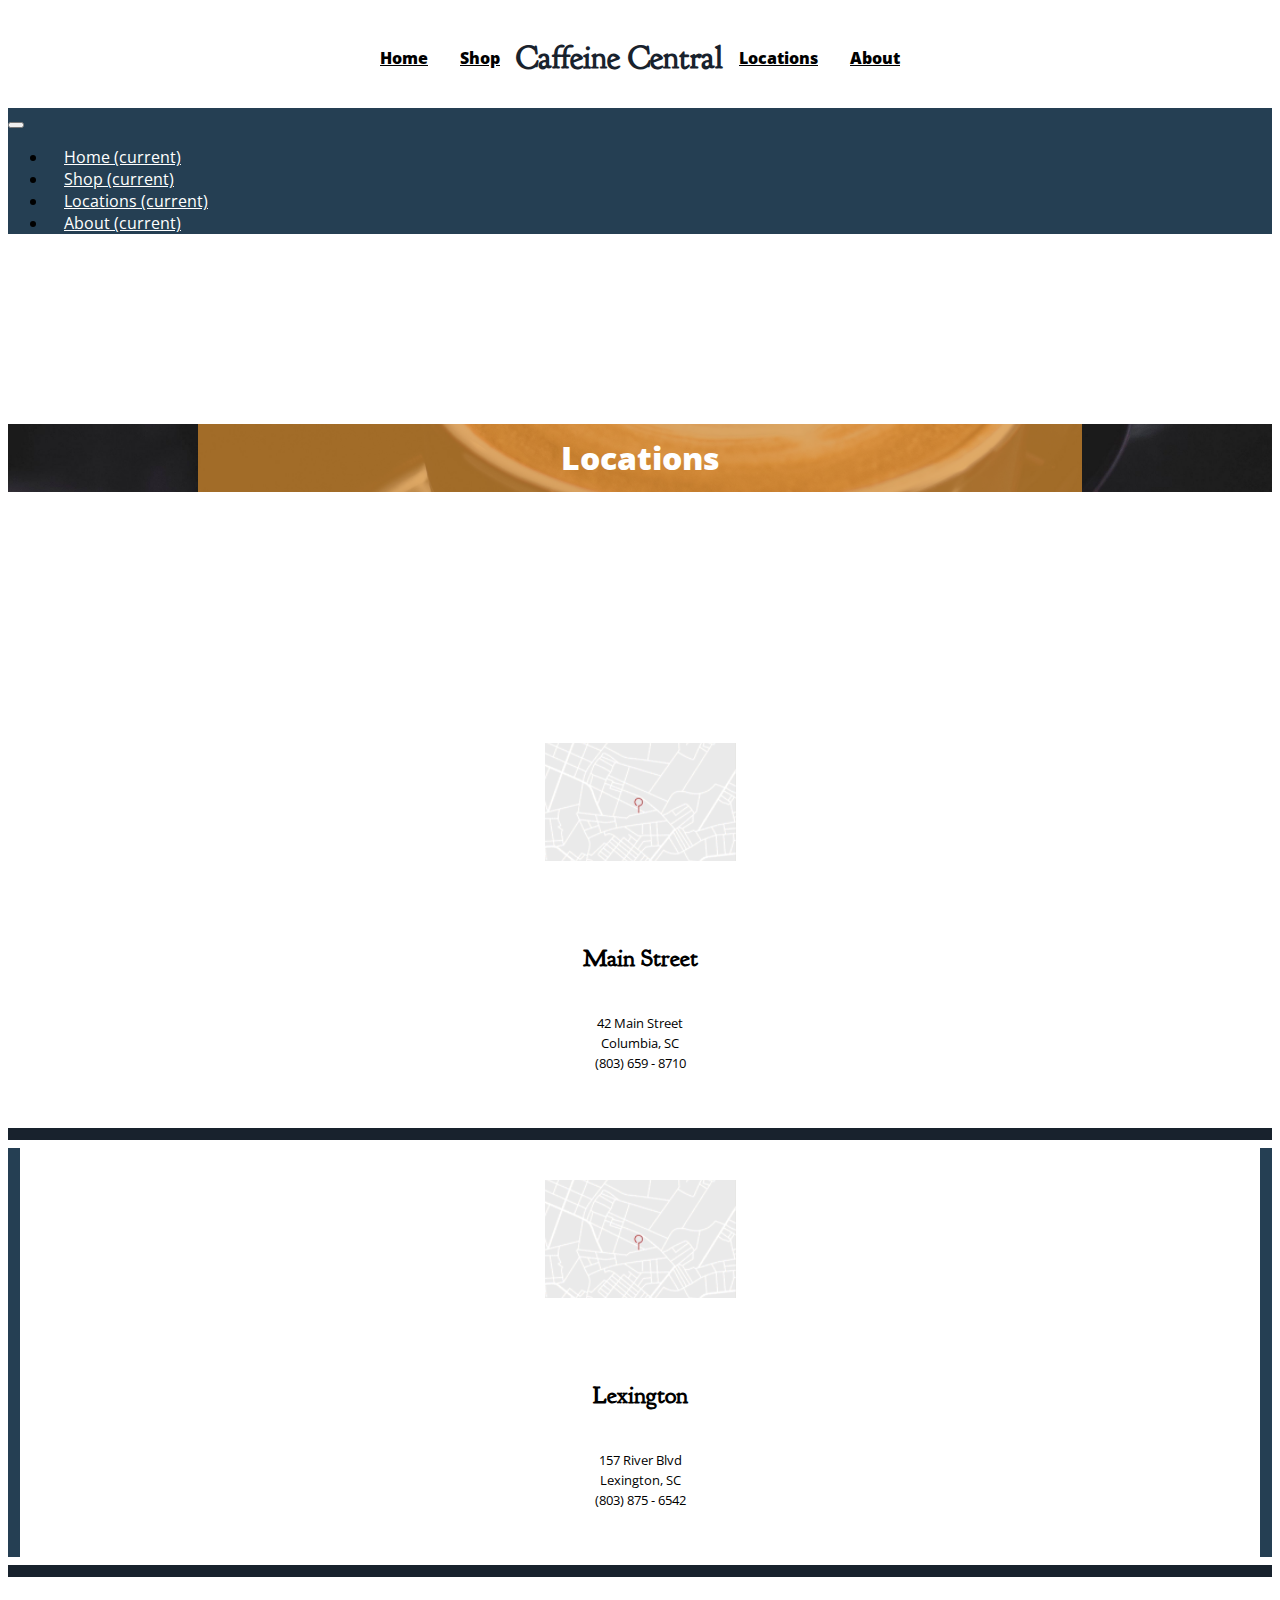
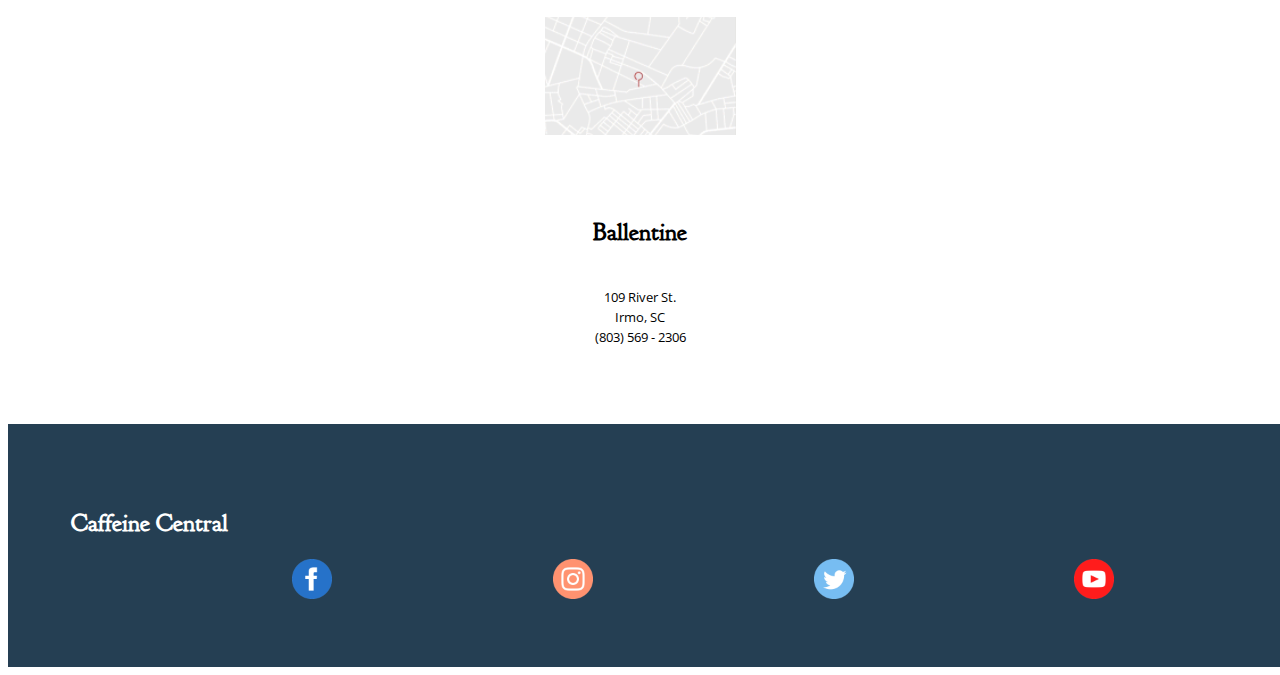
==== locations.html @ 93972ead "commit 2" ====
<!doctype html>
<html lang="en">

<head>
    <!-- Required meta tags -->
    <meta charset="utf-8">
    <meta name="viewport" content="width=device-width, initial-scale=1, shrink-to-fit=no">
    <title>Locations</title>

    <!-- Link to Bootstrap 4 CSS -->
    <link rel="stylesheet" href="https://stackpath.bootstrapcdn.com/bootstrap/4.1.0/css/bootstrap.min.css"
        integrity="sha384-9gVQ4dYFwwWSjIDZnLEWnxCjeSWFphJiwGPXr1jddIhOegiu1FwO5qRGvFXOdJZ4" crossorigin="anonymous">

    <!-- a Google font -->
    <link rel="preconnect" href="https://fonts.gstatic.com">
    <link
        href="https://fonts.googleapis.com/css2?family=Goudy+Bookletter+1911&family=Open+Sans:wght@400;700&family=Work+Sans:wght@400;500&display=swap"
        rel="stylesheet">


    <!-- FontAwesome for search icon -->
    <link rel="stylesheet" href="https://use.fontawesome.com/releases/v5.5.0/css/all.css"
        integrity="sha384-B4dIYHKNBt8Bc12p+WXckhzcICo0wtJAoU8YZTY5qE0Id1GSseTk6S+L3BlXeVIU" crossorigin="anonymous">

    <!-- Link to your custom stylesheet. Any non-Bootstrap styles you create go in this stylesheet. You can create new classes and IDs, or add new rules for classes that already exist in Bootstrap. Any rules you put in your custom stylesheet will override any styling applied to any elements of the same name in Bootstrap, as long as your custom stylesheet link comes AFTER your Bootstrap CSS link, the way it does here. -->
    <link rel="stylesheet" type="text/css" href="style.css">

</head>

<body>

    <!-- ADD ALL YOUR CONTENT HERE, ABOVE THE <script> ELEMENTS BELOW. Don't forget to wrap everything in a .container or .container-fluid! After that: rows, columns, and content.  -->
    <div class="container">
        <header class="row site-header d-flex">
            <nav class="col-lg-2  text-center d-none d-lg-block d-xl-block">
                <a class="main-nav-buttons navbar-hover" href="index.html">Home</a>
            </nav>
            <nav class="col-lg-2  text-center d-none d-lg-block d-xl-block">
                <a class="main-nav-buttons navbar-hover" href="#!">Shop</a>

            </nav>
            <div class="col-lg-4 site-title text-center align-content-center ">
                <i class="fas fa-coffee"></i>
                <h1>Caffeine Central</h1>
            </div>
            <nav class="col-lg-2 text-center d-none d-lg-block d-xl-blcok">
                <a class="main-nav-buttons navbar-hover" href="locations.html">Locations</a>
            </nav>
            <nav class="col-lg-2  text-center d-none d-lg-block d-xl-block">
                <a class="main-nav-buttons navbar-hover" href="#!">About</a>
            </nav>
        </header>

        <nav class="navbar justify-content-end navbar-expand-lg  d-lg-none d-xl-none">
            <button class="navbar-toggler" type="button" data-toggle="collapse" data-target="#navbarTogglerDemo01"
                aria-controls="navbarTogglerDemo01" aria-expanded="false" aria-label="Toggle navigation">
                <span><i class="fas fa-bars white-color"></i></span>
            </button>
            <div class="collapse navbar-collapse" id="navbarTogglerDemo01">
                <ul class="navbar-nav mr-auto mt-2 mt-lg-0">
                    <li class="nav-item active">
                        <a class="nav-link navbar-hover" href="index.html">Home <span class="sr-only">(current)</span></a>
                    </li>
                    <li class="nav-item active">
                        <a class="nav-link navbar-hover" href="#!">Shop <span class="sr-only">(current)</span></a>
                    </li>
                    <li class="nav-item active">
                        <a class="nav-link navbar-hover" href="locations.html">Locations <span class="sr-only">(current)</span></a>
                    </li>
                    <li class="nav-item active">
                        <a class="nav-link navbar-hover last" href="#!">About <span class="sr-only">(current)</span></a>
                    </li>
                </ul>
            </div>
        </nav>

        <div class="row bg-loc-img">

            <div class="col-lg-12 ">
                <div class="image-header"> Locations </div>
            </div>
        </div>

        <div class="row empty d-none d-lg-block d-xl-block"> </div>

        <div class="row">
            <div class="col-lg-4 locations-info">
                <img src="map_fake.png" alt="map">
                <br> <br>
                

                <section class="address">
                    <h4>Main Street</h4>
                    <p>42 Main Street</p>
                    <p>Columbia, SC</p>
                    <p>(803) 659 - 8710</p>
                </section>

            </div>

            <div class="row divider d-lg-none d-xl-none">
                <div class="col-2 empty_horizontal"></div>
                <div class="col-8 empty_horizontal">
                    <hr>
                </div>
                <div class="col-2 empty_horizontal"></div>
            </div>
            <div class="col-lg-4 locations-info" id="middle-info-block">
             
                <img src="map_fake.png" alt="map">
                <br> <br>

                <section class="address">
                    <h4>Lexington</h4>
                    <p>157 River Blvd</p>
                    <p>Lexington, SC</p>
                    <p>(803) 875 - 6542</p>
                </section>

            </div>
            <div class="row divider d-lg-none d-xl-none">
                <div class="col-2 empty_horizontal"></div>
                <div class="col-8 empty_horizontal">
                    <hr>
                </div>
                <div class="col-2 empty_horizontal"></div>
            </div>
            <div class="col-lg-4 locations-info">
                <img src="map_fake.png" alt="map">
                <br> <br>
                
                <section class="address">
                    <h4>Ballentine</h4>
                    <p>109 River St.</p>
                    <p>Irmo, SC</p>
                    <p>(803) 569 - 2306</p>
                </section>

            </div>

        </div>
        <div class="row empty d-none d-lg-block d-xl-block"> </div>


        <footer class="row blue-bg">
            <div class="col-lg-1"></div>

            <div class="col-lg-8 col-6">
                
                <h2><i class="fas fa-coffee"></i> Caffeine Central</h2>
            </div>

            <div class="col-lg-3 col-6 icons">
                <a href="https://www.facebook.com">
                    <img class="social-media-icons" src="facebook.png" alt="facebook icon">
                </a>
                <a href="https://www.instagram.com">
                    <img class="social-media-icons" src="instagram.png" alt="instragram icon">
                </a>
                <a href="https://www.twitter.com">
                    <img class="social-media-icons" src="twitter.png" alt="twitter icon">
                </a>
                <a href="https://www.youtube.com">
                    <img class="social-media-icons" src="youtube.png" alt="youtube icon">
                </a>
            </div>
        </footer>



    </div>


    <!-- NECESSARY <script> LINKS. The three <script> links below add jQuery, popper.js, and Bootstrap 4 JavaScript. These are libraries of scripts that are necessary to make Bootstrap's interactive and animated components work (e.g., dropdown menus, buttons, alerts, carousels, collapsing navbars and content areas, modals, popups, tooltips, etc). These three <script> links MUST appear in THIS ORDER; this is because both popper.js and the Bootstrap scripts rely on jQuery to work, so jQuery must load into your page first. We add these links at the bottom of the <body> element instead of in the <head> element so the scripts won't be loaded into your site until they're needed, which helps with your site's speed and functionality. -->

    <!--jQuery: this must come first!-->
    <script src="https://code.jquery.com/jquery-3.3.1.slim.min.js"
        integrity="sha384-q8i/X+965DzO0rT7abK41JStQIAqVgRVzpbzo5smXKp4YfRvH+8abtTE1Pi6jizo"
        crossorigin="anonymous"></script>

    <!--popper.js: a library of drop-down and pop-up JavaScript scripts-->
    <script src="https://cdnjs.cloudflare.com/ajax/libs/popper.js/1.14.0/umd/popper.min.js"
        integrity="sha384-cs/chFZiN24E4KMATLdqdvsezGxaGsi4hLGOzlXwp5UZB1LY//20VyM2taTB4QvJ"
        crossorigin="anonymous"></script>

    <!--unique Bootstrap 4 JavaScript scripts-->
    <script src="https://stackpath.bootstrapcdn.com/bootstrap/4.1.0/js/bootstrap.min.js"
        integrity="sha384-uefMccjFJAIv6A+rW+L4AHf99KvxDjWSu1z9VI8SKNVmz4sk7buKt/6v9KI65qnm"
        crossorigin="anonymous"></script>

</body>

</html>
---- style.css ----
* {
    font-family: "Open Sans", sans-serif;
}

h1 {
    font-family: 'Goudy Bookletter 1911', serif;
    font-size: 2rem;
    color: #18222D;
    line-height: 0.5;
}

h2 {
    font-family: "Goudy Bookletter 1911", serif;
    font-size: 1.5rem;
}


h3 {
    font-family: "Goudy Bookletter 1911", serif;
    font-size: 1.25rem;
}

h4 {
    font-family: "Goudy Bookletter 1911", serif;
    font-size: 1.5rem;
    font-weight: 800; 
}

h5 {
    font-family: "Open Sans", sans-serif;
    font-size: 0.8rem;
}

h6 {
    font-family: "Open Sans", sans-serif;
    font-size: 0.7rem;
}

p {
    font-family: "Open Sans", sans-serif;
    font-size: 10pt;
    line-height: 0.5;
}

.fa-coffee {
    font-size: 1rem;
    line-height: 0;
}

.container {
    min-width: 100%;
    min-height: 1vh;
    padding: 0;
}

.site-title {
    display: absolute;
    font-size: 24pt;
}

.site-header {
    min-height: 100px;
    display: flex;
    justify-content: center;
    align-items: center;
}

.navbar-hover {
    padding: 1rem;
    color: white;
    line-height: 75%;
}

.navbar-hover:hover {
    color: #DB8E2E !important;
    text-decoration: none;
}

.navbar {
    background-color: #253F53;
}

.fa-bars {
    color: white;
    font-size: 2rem;
}

.fit-image {
    width: 100%;
    object-fit: cover;
    max-height: 250px;
}

.row {
    min-width: 100%;
}

.ann-square {
    background-color: #32566F;
    color: white;
    display: flex;
    align-items: center;
    justify-content: center;
    flex-direction: column;
    padding: 4%;
    height: 250px;

}

.no-padding {
    padding: 0;
    margin: 0;
}

.padding {
    padding: 3.25rem;
}

.main-nav-buttons {
    color: black;
    font-family: 'Open Sans', sans-serif;
    font-size: 1rem;
    font-weight: 800;

}

.square-info {
    min-height: 250px;
    display: flex;
    align-items: center;
    justify-content: center;
    flex-direction: column;
    text-align: center;

    background-color: #18222D;
    color: white;

    transition:
        transform 500ms linear,
}

.square-info:hover {
    transform: scale(1.05);
    box-shadow: 10px 10px 5px rgb(150, 150, 150);
}

.square-info p {
    line-height: 1.5;
}

.button {
    background-color: #FBC363;
    padding: 15px;
    border-radius: 100px;
    font-size: 10pt;
    color: #18222D;

}

.button:hover {
    background-color: #BD7E22;
    text-decoration: none;
    color: white;
}

.blue-bg {
    background-color: #32566F;
    color: white;
}

.centered {
    display: flex;
    align-items: center;
    justify-content: center;
    flex-direction: column;

    padding: 5%;
}

.empty {
    min-height: 50px;
}

footer {
    background-color: #18222D !important;
    padding: 5%;
}

.social-media-icons {
    height: 40px;
    width: 40px;
}

.icons a img:hover {
    transform: scale(1.25);
}

.icons {
    display: flex;
    align-items: center;
    justify-content: space-evenly;
    flex-direction: row;
}

.bg-loc-img {
    background-image: url("location.jpg");

    background-position: center;
    background-repeat: no-repeat;
    background-size: cover;
}

.image-header {
    margin: 15%;
    display: flex;
    justify-content: center;

    color: white;
    padding: 1%;

    font-size: 2rem;
    font-weight: 800;
    background-color: rgba(219, 142, 46, 0.7);
}

.locations-info {
    text-align: center;
    padding: 2rem;
}

.address {
    padding: 0.5rem;
    line-height: 0.1;
}

.address h4 {
    line-height: 2.5; 
}

footer {
    background-color: #253F53 !important;
}

#middle-info-block {
    border-left: 12px solid #253F53;
    border-right: 12px solid #253F53;


}

.empty {
    min-height: 30px;
}

.divider hr {
    border: 6px solid #18222D;
}

.line-yellow hr {
    border: 3px solid #BD7E22;
}


.width-50 {
    width: 50%; 
}

th, td {
    padding: 5px; 
    font-family: "Open Sans", sans-serif; 
}
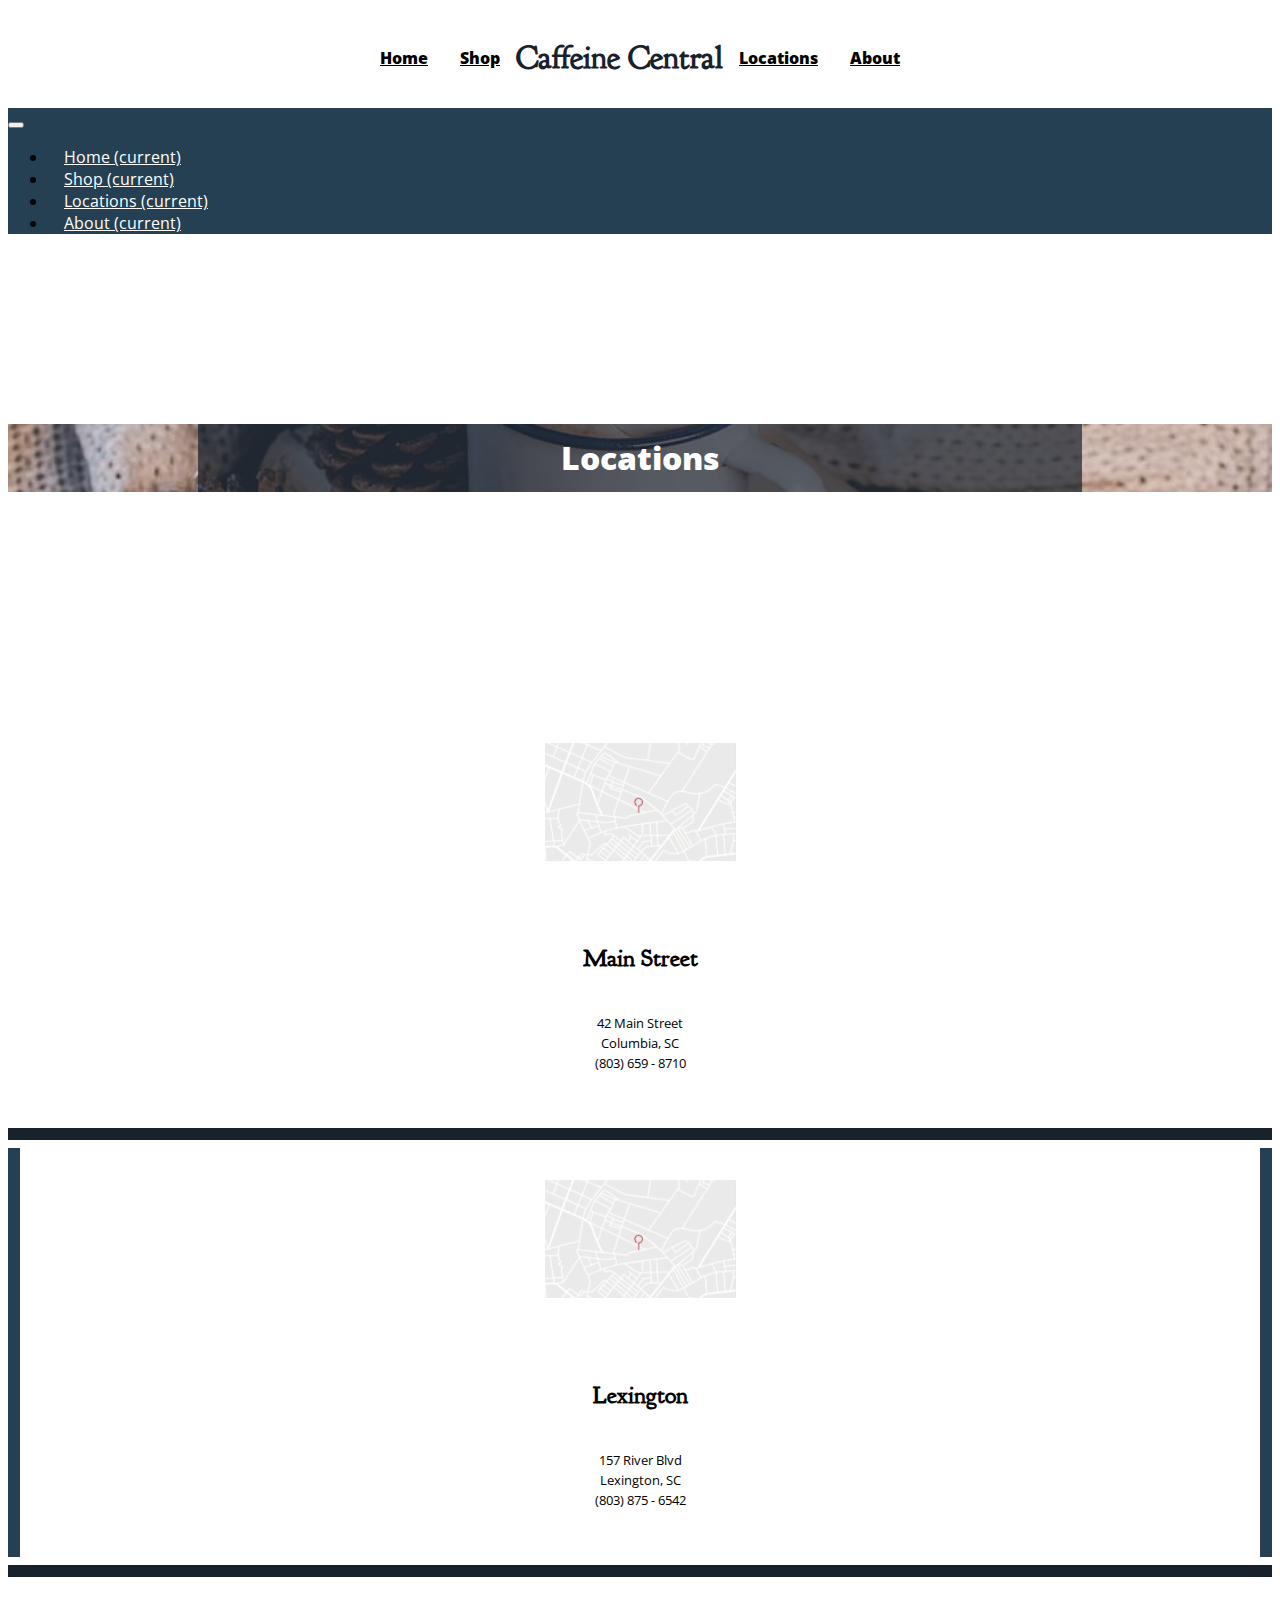
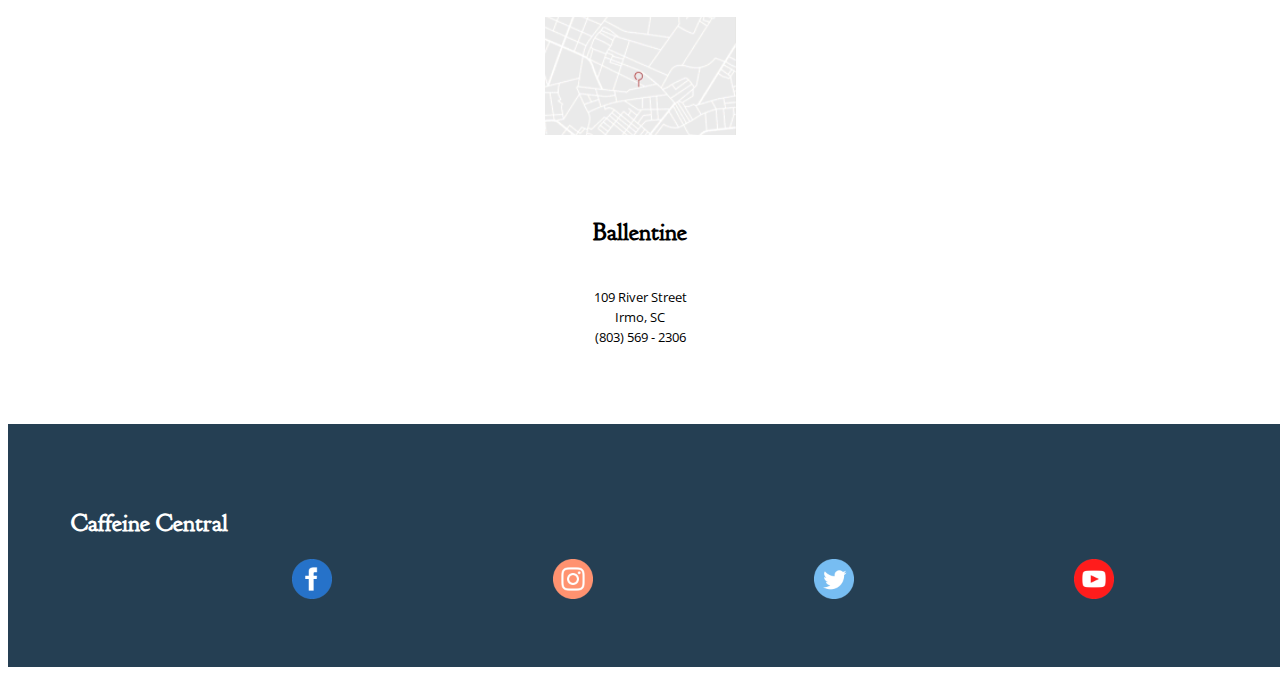
==== commit a9d31b35: "commit 5" ====
--- a/locations.html
+++ b/locations.html
@@ -131,7 +131,7 @@
                 
                 <section class="address">
                     <h4>Ballentine</h4>
-                    <p>109 River St.</p>
+                    <p>109 River Street</p>
                     <p>Irmo, SC</p>
                     <p>(803) 569 - 2306</p>
                 </section>
--- a/style.css
+++ b/style.css
@@ -88,7 +88,7 @@
 .fit-image {
     width: 100%;
     object-fit: cover;
-    max-height: 250px;
+    min-height: 250px;
 }
 
 .row {
@@ -103,7 +103,7 @@
     justify-content: center;
     flex-direction: column;
     padding: 4%;
-    height: 250px;
+    min-height: 250px;
 
 }
 
@@ -203,7 +203,7 @@
 }
 
 .bg-loc-img {
-    background-image: url("location.jpg");
+    background-image: url("locations.jpg");
 
     background-position: center;
     background-repeat: no-repeat;
@@ -217,10 +217,9 @@
 
     color: white;
     padding: 1%;
-
     font-size: 2rem;
     font-weight: 800;
-    background-color: rgba(219, 142, 46, 0.7);
+    background-color: rgba(24, 34, 45, 0.7);
 }
 
 .locations-info {
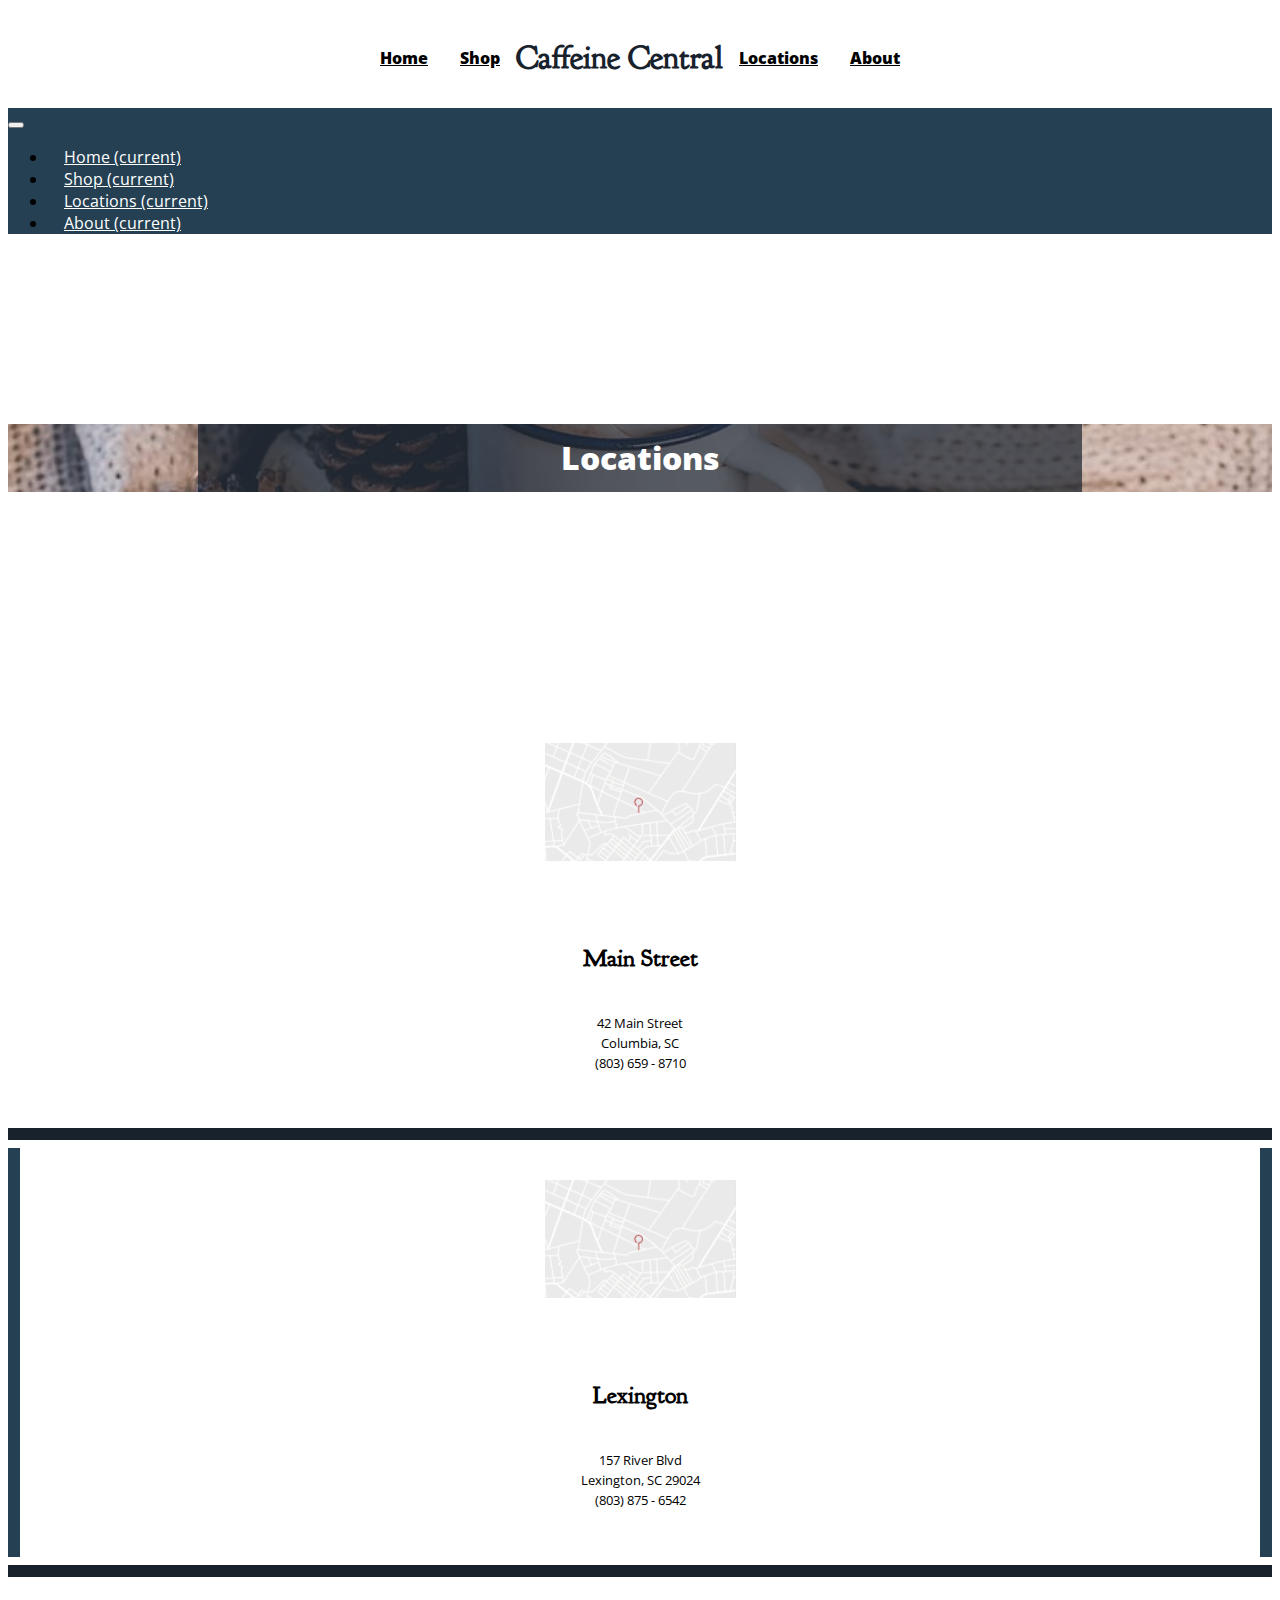
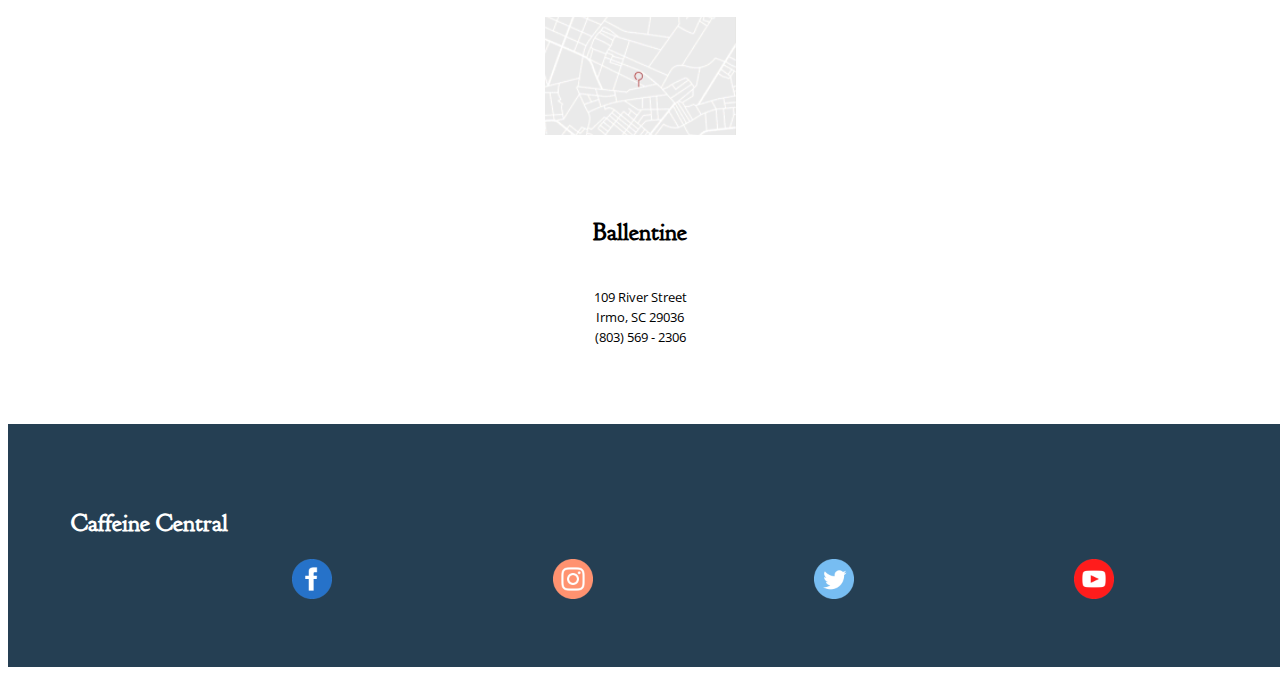
==== commit 87de76b4: "commit 6" ====
--- a/locations.html
+++ b/locations.html
@@ -113,7 +113,7 @@
                 <section class="address">
                     <h4>Lexington</h4>
                     <p>157 River Blvd</p>
-                    <p>Lexington, SC</p>
+                    <p>Lexington, SC 29024</p>
                     <p>(803) 875 - 6542</p>
                 </section>
 
@@ -132,7 +132,7 @@
                 <section class="address">
                     <h4>Ballentine</h4>
                     <p>109 River Street</p>
-                    <p>Irmo, SC</p>
+                    <p>Irmo, SC 29036</p>
                     <p>(803) 569 - 2306</p>
                 </section>
 
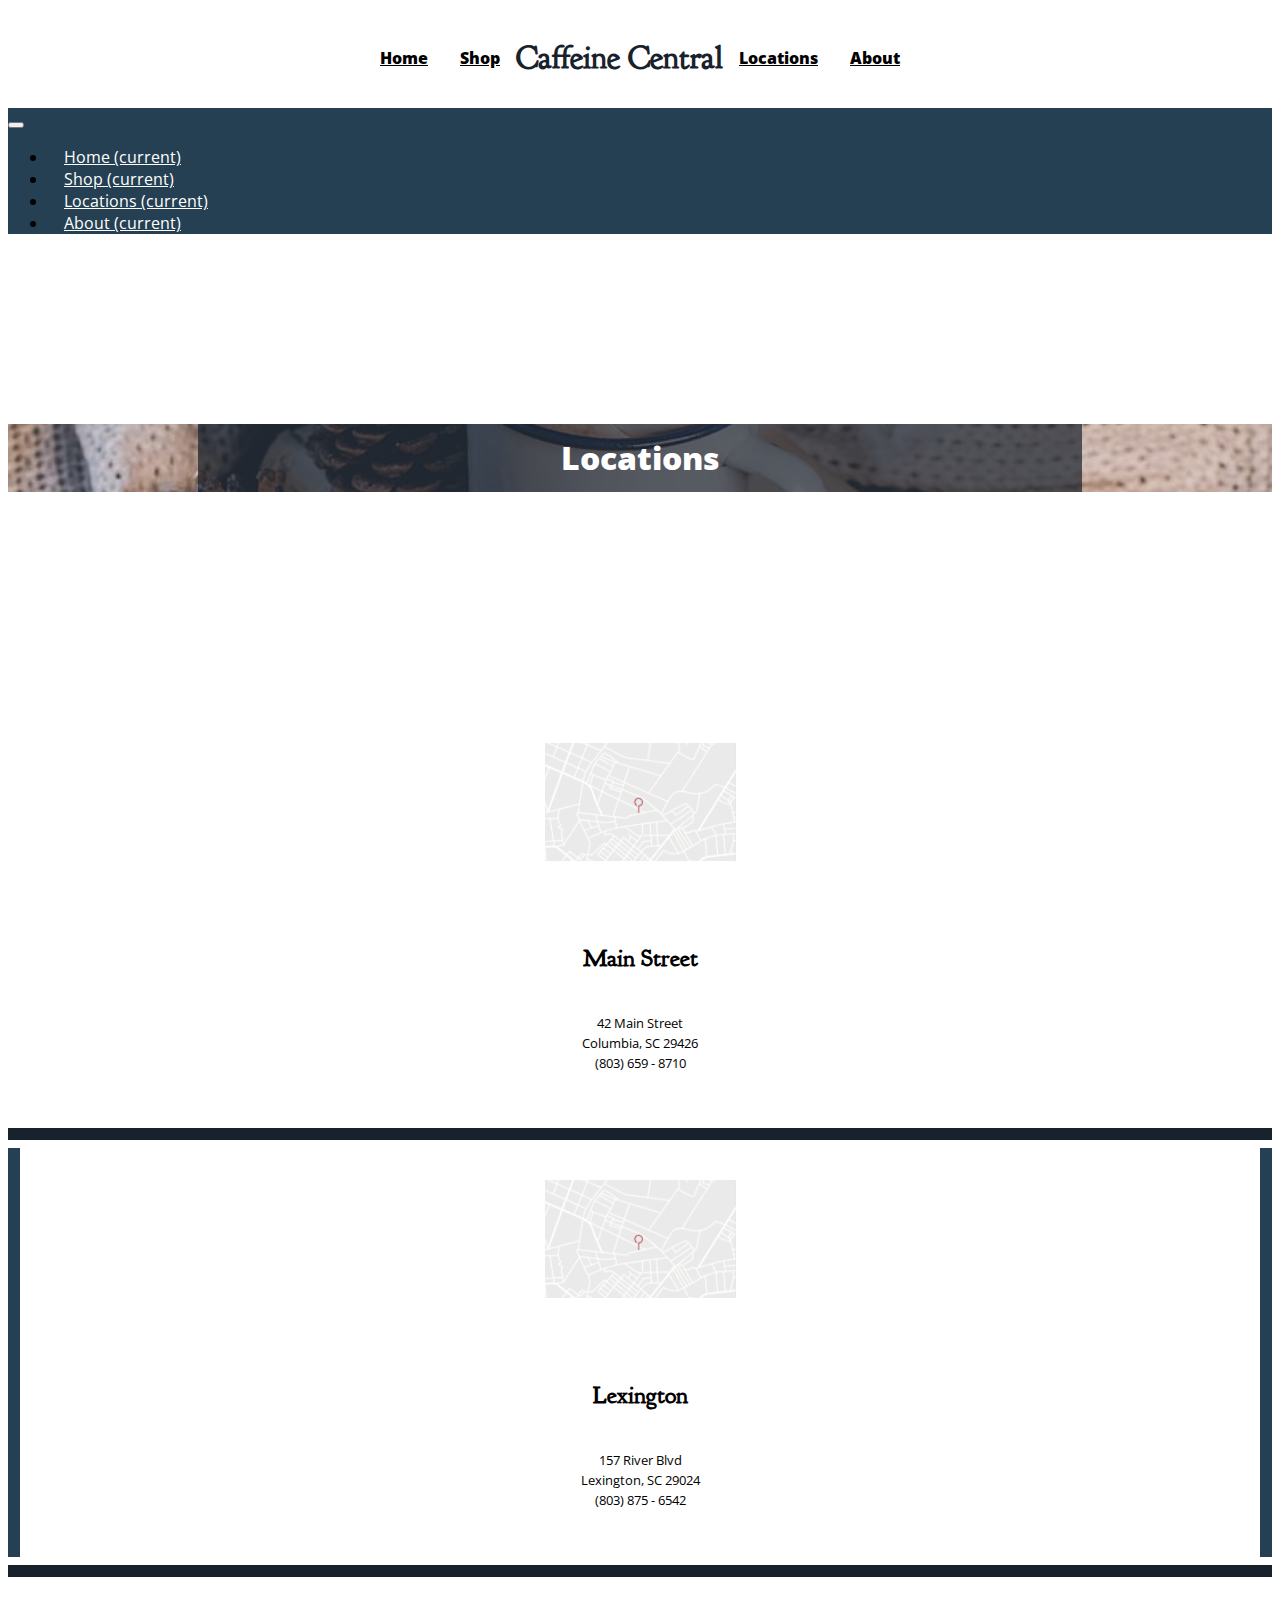
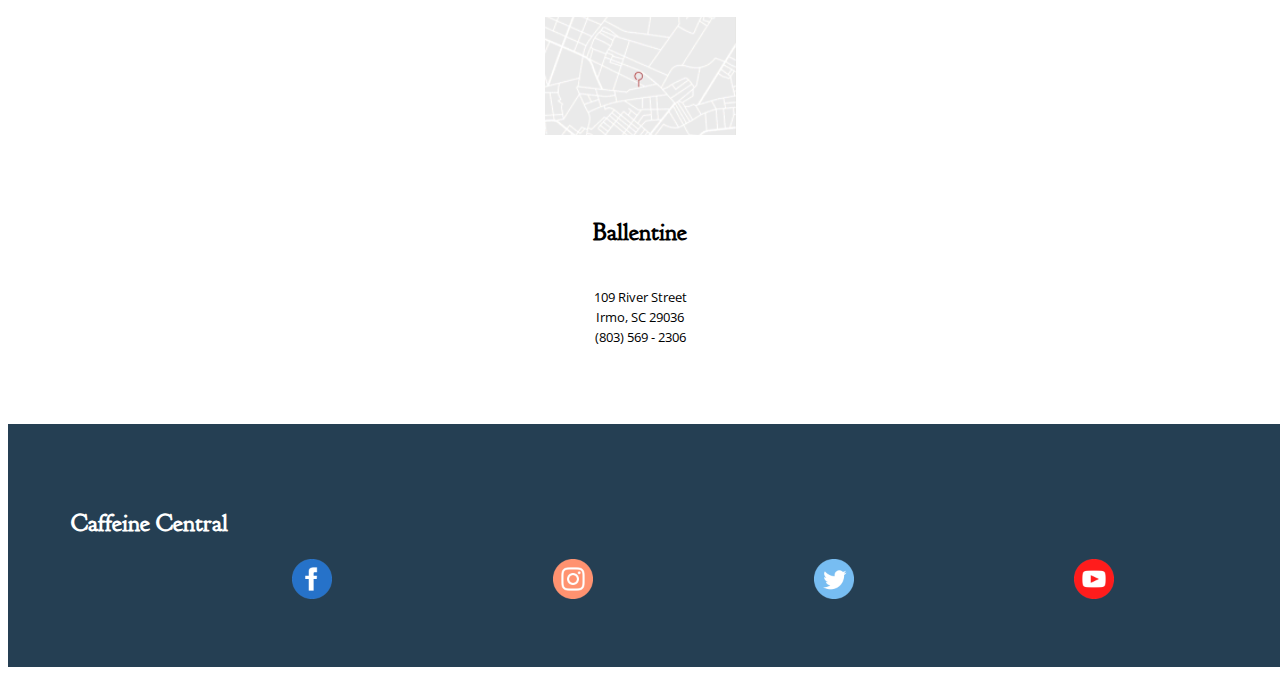
==== commit fb30bbfb: "commit 7" ====
--- a/locations.html
+++ b/locations.html
@@ -92,7 +92,7 @@
                 <section class="address">
                     <h4>Main Street</h4>
                     <p>42 Main Street</p>
-                    <p>Columbia, SC</p>
+                    <p>Columbia, SC 29426</p>
                     <p>(803) 659 - 8710</p>
                 </section>
 
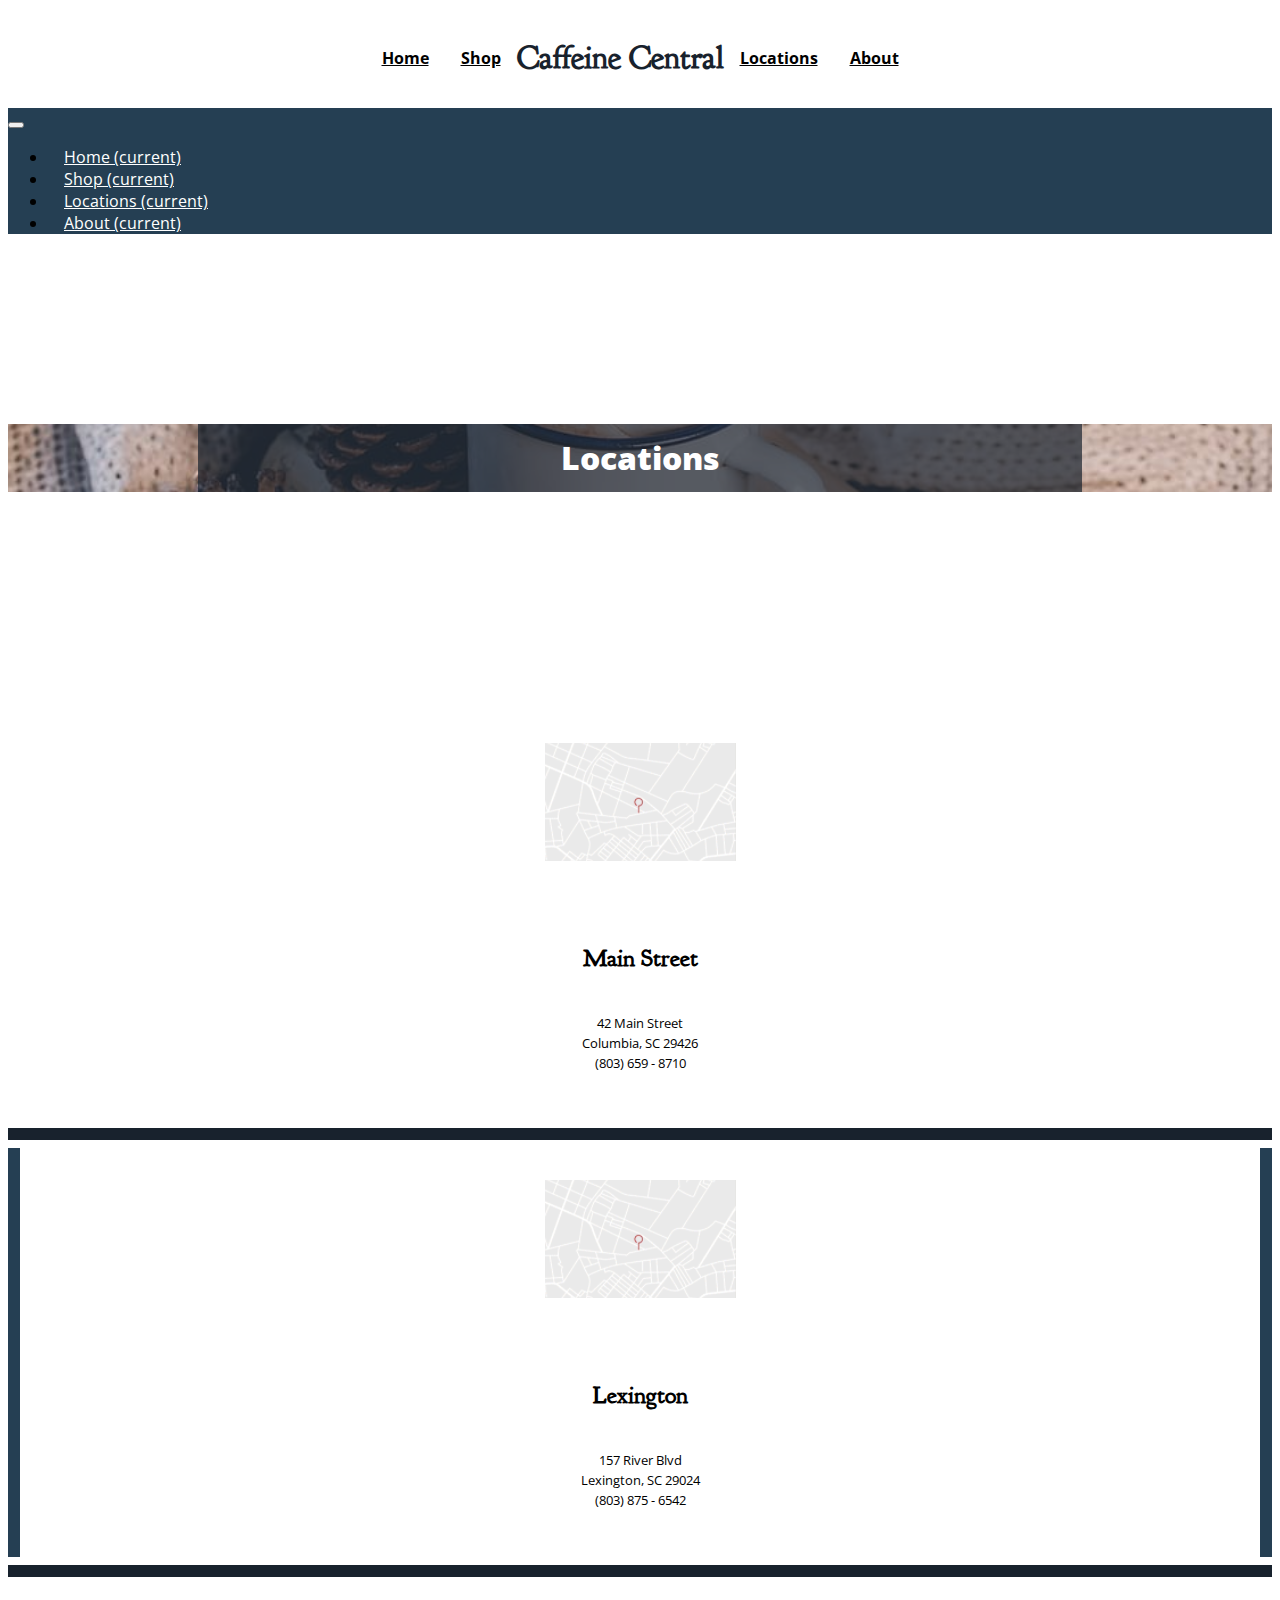
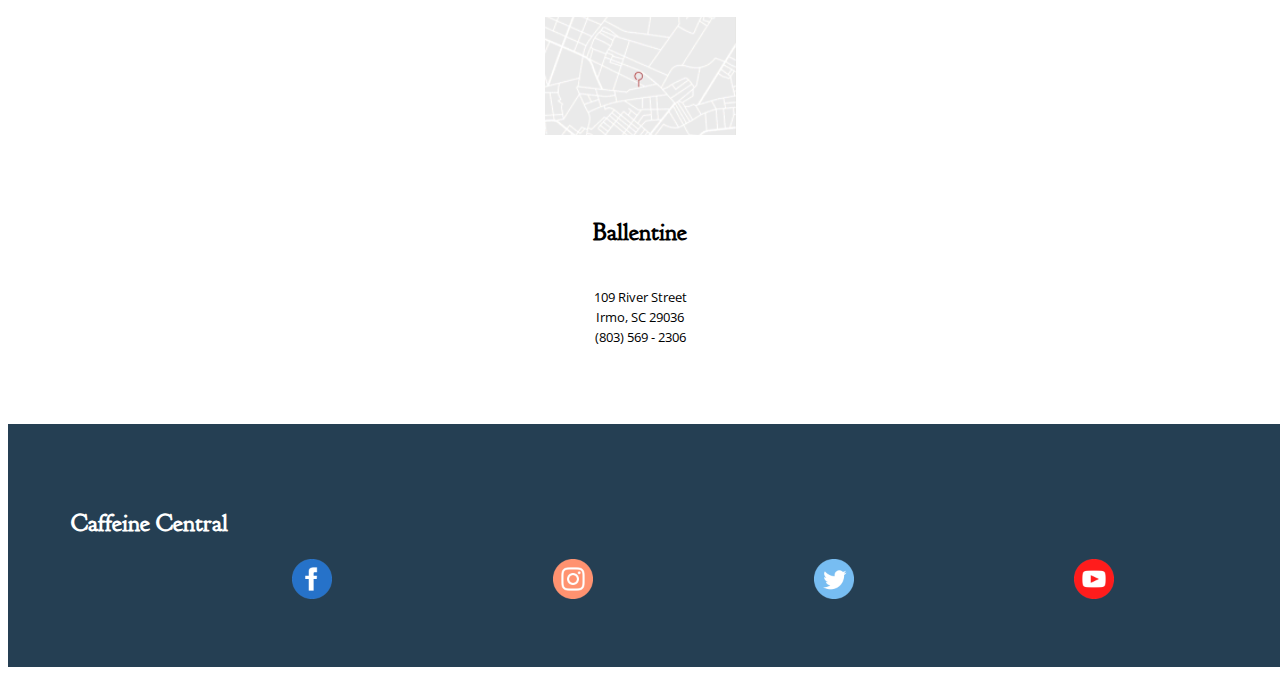
==== commit 3a894966: "commit 10" ====
--- a/locations.html
+++ b/locations.html
@@ -14,7 +14,7 @@
     <!-- a Google font -->
     <link rel="preconnect" href="https://fonts.gstatic.com">
     <link
-        href="https://fonts.googleapis.com/css2?family=Goudy+Bookletter+1911&family=Open+Sans:wght@400;700&family=Work+Sans:wght@400;500&display=swap"
+        href="https://fonts.googleapis.com/css2?family=Goudy+Bookletter+1911&family=Open+Sans:wght@400;600;700;800&display=swap"
         rel="stylesheet">
 
 
@@ -59,13 +59,15 @@
             <div class="collapse navbar-collapse" id="navbarTogglerDemo01">
                 <ul class="navbar-nav mr-auto mt-2 mt-lg-0">
                     <li class="nav-item active">
-                        <a class="nav-link navbar-hover" href="index.html">Home <span class="sr-only">(current)</span></a>
+                        <a class="nav-link navbar-hover" href="index.html">Home <span
+                                class="sr-only">(current)</span></a>
                     </li>
                     <li class="nav-item active">
                         <a class="nav-link navbar-hover" href="#!">Shop <span class="sr-only">(current)</span></a>
                     </li>
                     <li class="nav-item active">
-                        <a class="nav-link navbar-hover" href="locations.html">Locations <span class="sr-only">(current)</span></a>
+                        <a class="nav-link navbar-hover" href="locations.html">Locations <span
+                                class="sr-only">(current)</span></a>
                     </li>
                     <li class="nav-item active">
                         <a class="nav-link navbar-hover last" href="#!">About <span class="sr-only">(current)</span></a>
@@ -87,7 +89,7 @@
             <div class="col-lg-4 locations-info">
                 <img src="map_fake.png" alt="map">
                 <br> <br>
-                
+
 
                 <section class="address">
                     <h4>Main Street</h4>
@@ -106,7 +108,7 @@
                 <div class="col-2 empty_horizontal"></div>
             </div>
             <div class="col-lg-4 locations-info" id="middle-info-block">
-             
+
                 <img src="map_fake.png" alt="map">
                 <br> <br>
 
@@ -128,7 +130,7 @@
             <div class="col-lg-4 locations-info">
                 <img src="map_fake.png" alt="map">
                 <br> <br>
-                
+
                 <section class="address">
                     <h4>Ballentine</h4>
                     <p>109 River Street</p>
@@ -146,21 +148,21 @@
             <div class="col-lg-1"></div>
 
             <div class="col-lg-8 col-6">
-                
+
                 <h2><i class="fas fa-coffee"></i> Caffeine Central</h2>
             </div>
 
             <div class="col-lg-3 col-6 icons">
-                <a href="https://www.facebook.com">
+                <a href="https://www.facebook.com" target="_blank">
                     <img class="social-media-icons" src="facebook.png" alt="facebook icon">
                 </a>
-                <a href="https://www.instagram.com">
+                <a href="https://www.instagram.com" target="_blank">
                     <img class="social-media-icons" src="instagram.png" alt="instragram icon">
                 </a>
-                <a href="https://www.twitter.com">
+                <a href="https://www.twitter.com" target="_blank">
                     <img class="social-media-icons" src="twitter.png" alt="twitter icon">
                 </a>
-                <a href="https://www.youtube.com">
+                <a href="https://www.youtube.com" target="_blank">
                     <img class="social-media-icons" src="youtube.png" alt="youtube icon">
                 </a>
             </div>
--- a/style.css
+++ b/style.css
@@ -23,7 +23,7 @@
 h4 {
     font-family: "Goudy Bookletter 1911", serif;
     font-size: 1.5rem;
-    font-weight: 800; 
+    font-weight: 600; 
 }
 
 h5 {
@@ -120,7 +120,7 @@
     color: black;
     font-family: 'Open Sans', sans-serif;
     font-size: 1rem;
-    font-weight: 800;
+    font-weight: 700;
 
 }
 
@@ -154,6 +154,7 @@
     border-radius: 100px;
     font-size: 10pt;
     color: #18222D;
+    font-weight: 600;
 
 }
 
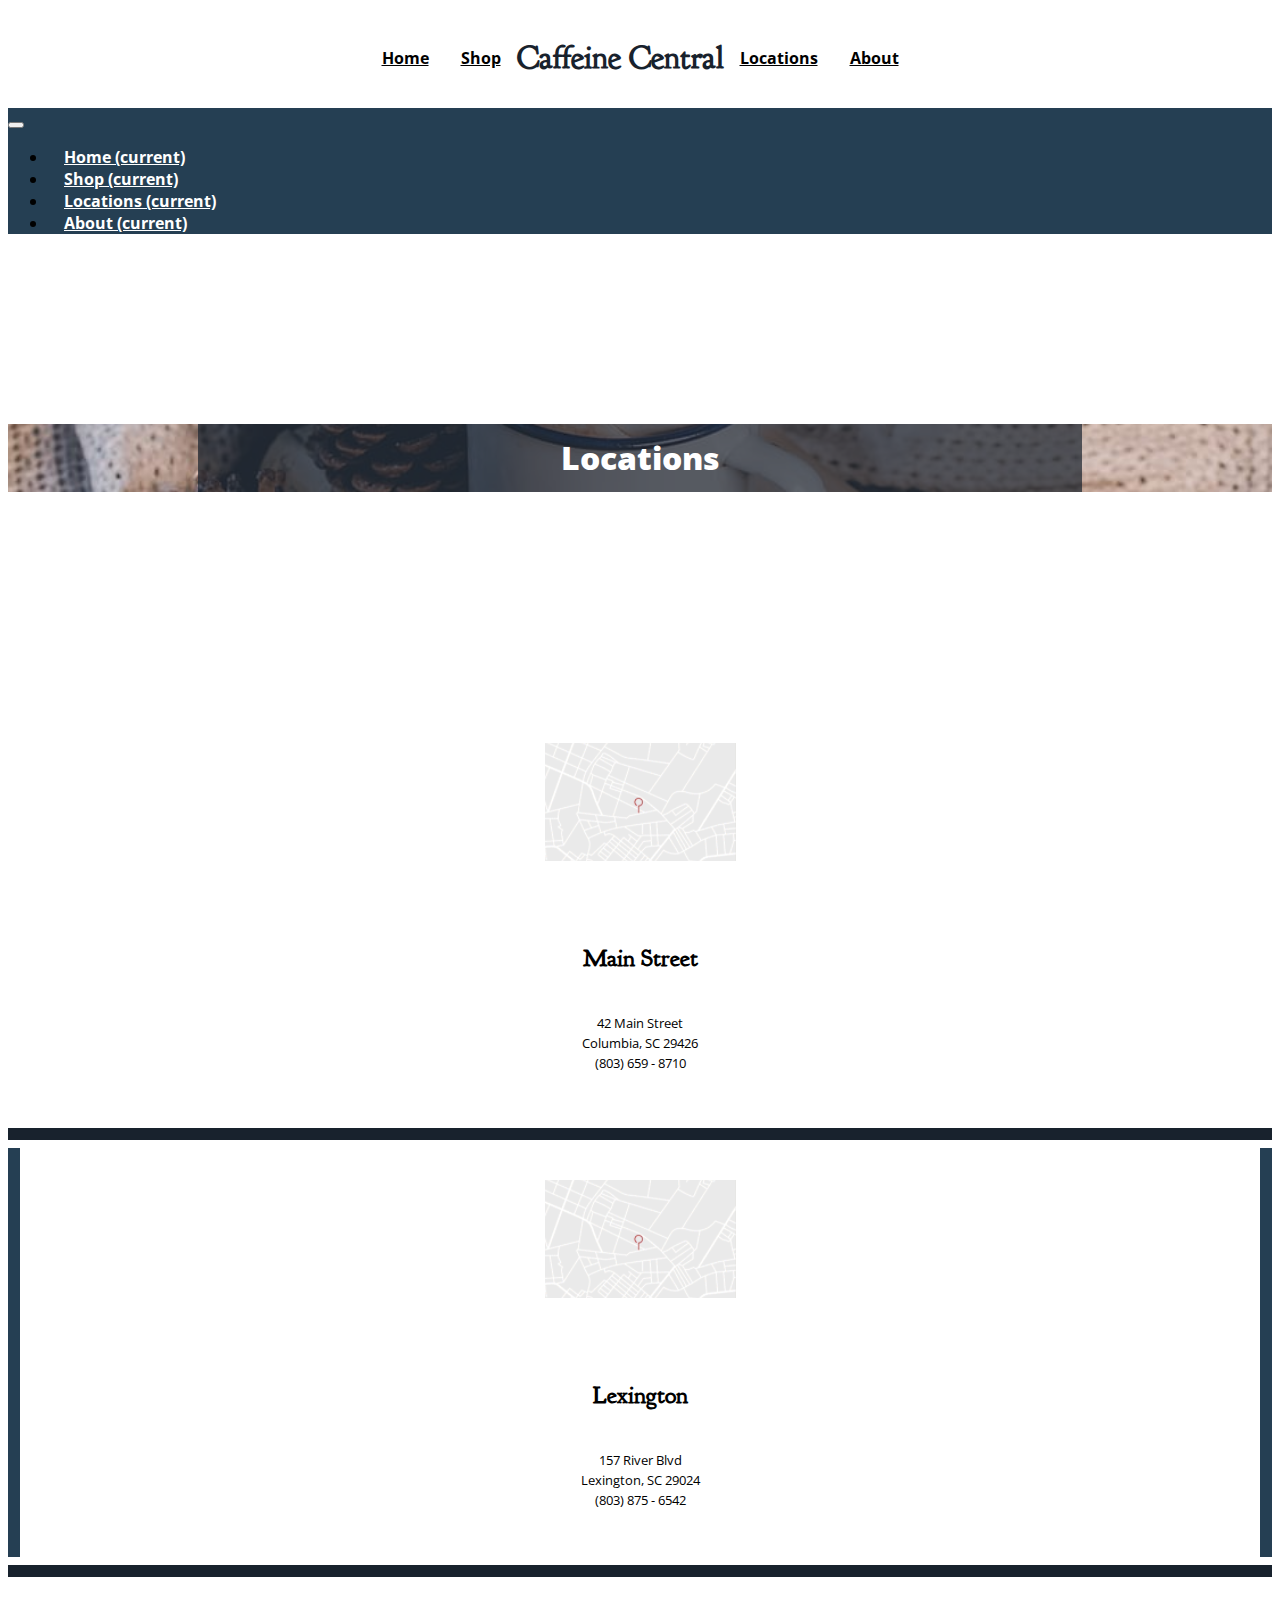
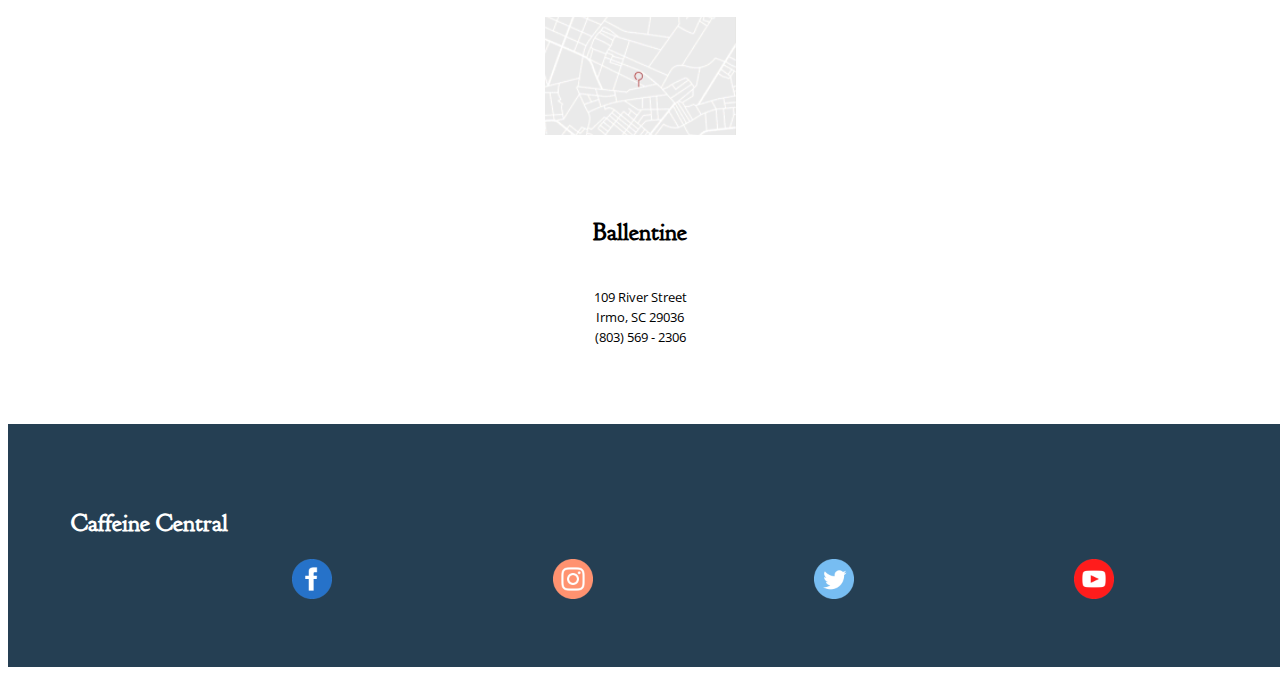
==== commit 5f73bb2d: "commit 11" ====
--- a/locations.html
+++ b/locations.html
@@ -59,18 +59,18 @@
             <div class="collapse navbar-collapse" id="navbarTogglerDemo01">
                 <ul class="navbar-nav mr-auto mt-2 mt-lg-0">
                     <li class="nav-item active">
-                        <a class="nav-link navbar-hover" href="index.html">Home <span
+                        <a class="nav-link navbar-hover bold" href="index.html">Home <span
                                 class="sr-only">(current)</span></a>
                     </li>
                     <li class="nav-item active">
-                        <a class="nav-link navbar-hover" href="#!">Shop <span class="sr-only">(current)</span></a>
+                        <a class="nav-link navbar-hover bold" href="#!">Shop <span class="sr-only">(current)</span></a>
                     </li>
                     <li class="nav-item active">
-                        <a class="nav-link navbar-hover" href="locations.html">Locations <span
+                        <a class="nav-link navbar-hover bold" href="locations.html">Locations <span
                                 class="sr-only">(current)</span></a>
                     </li>
                     <li class="nav-item active">
-                        <a class="nav-link navbar-hover last" href="#!">About <span class="sr-only">(current)</span></a>
+                        <a class="nav-link navbar-hover last bold" href="#!">About <span class="sr-only">(current)</span></a>
                     </li>
                 </ul>
             </div>
--- a/style.css
+++ b/style.css
@@ -268,4 +268,7 @@
 th, td {
     padding: 5px; 
     font-family: "Open Sans", sans-serif; 
+}
+.bold {
+    font-weight: 700; 
 }